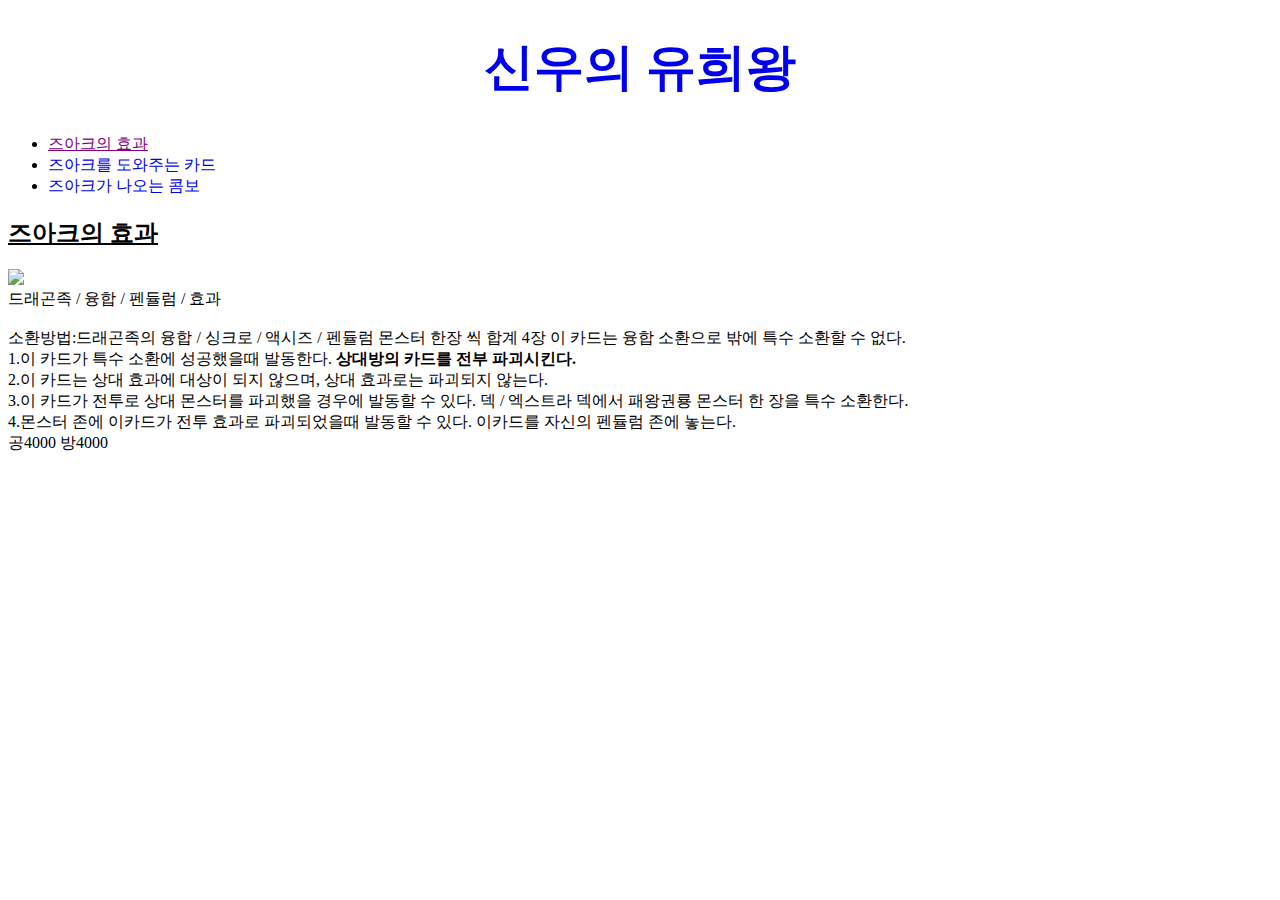
==== 1.html @ bee98f8d "시에스에스 센터 ,크게" ====
<!doctype html>
<html>
  <head>
    <title>즈아크,자크</title>
    <meta charset = "utf-8">
    <style>
      a{
        text-decoration:none;
      }
      h1{
        font-size:50px;
        text-align: center;
      }
    </style>
  </head>
  <body>
    <h1><a href="index.html">신우의 유희왕</a></h1>
    <ul>
      <li><a href="1.html" style="color:purple;text-decoration:underline">즈아크의 효과</a></li>
      <li><a href="2.html">즈아크를 도와주는 카드</a></li>
      <li><a href="3.html">즈아크가 나오는 콤보</a></li>
    </ul>
    <h2><strong><u>즈아크의 효과</u></strong></h2>
    <img width="25%" src="https://ww.namu.la/s/[base64]">
    <br>드래곤족 / 융합 / 펜듈럼 / 효과<br/><br/>
    소환방법:드래곤족의 융합 / 싱크로 / 액시즈 / 펜듈럼 몬스터 한장 씩 합계 4장
    이 카드는 융합 소환으로 밖에 특수 소환할 수 없다.<br/>
    1.이 카드가 특수 소환에 성공했을때 발동한다.<strong> 상대방의 카드를 전부 파괴시킨다.</strong><br/>
    2.이 카드는 상대 효과에 대상이 되지 않으며, 상대 효과로는 파괴되지 않는다.<br/>
    3.이 카드가 전투로 상대 몬스터를 파괴했을 경우에 발동할 수 있다. 덱 / 엑스트라 덱에서
    패왕권룡 몬스터 한 장을 특수 소환한다.<br/>
    4.몬스터 존에 이카드가 전투 효과로 파괴되었을때 발동할 수 있다.
    이카드를 자신의 펜듈럼 존에 놓는다.<br/>
             공4000 방4000
  </body>
</html>
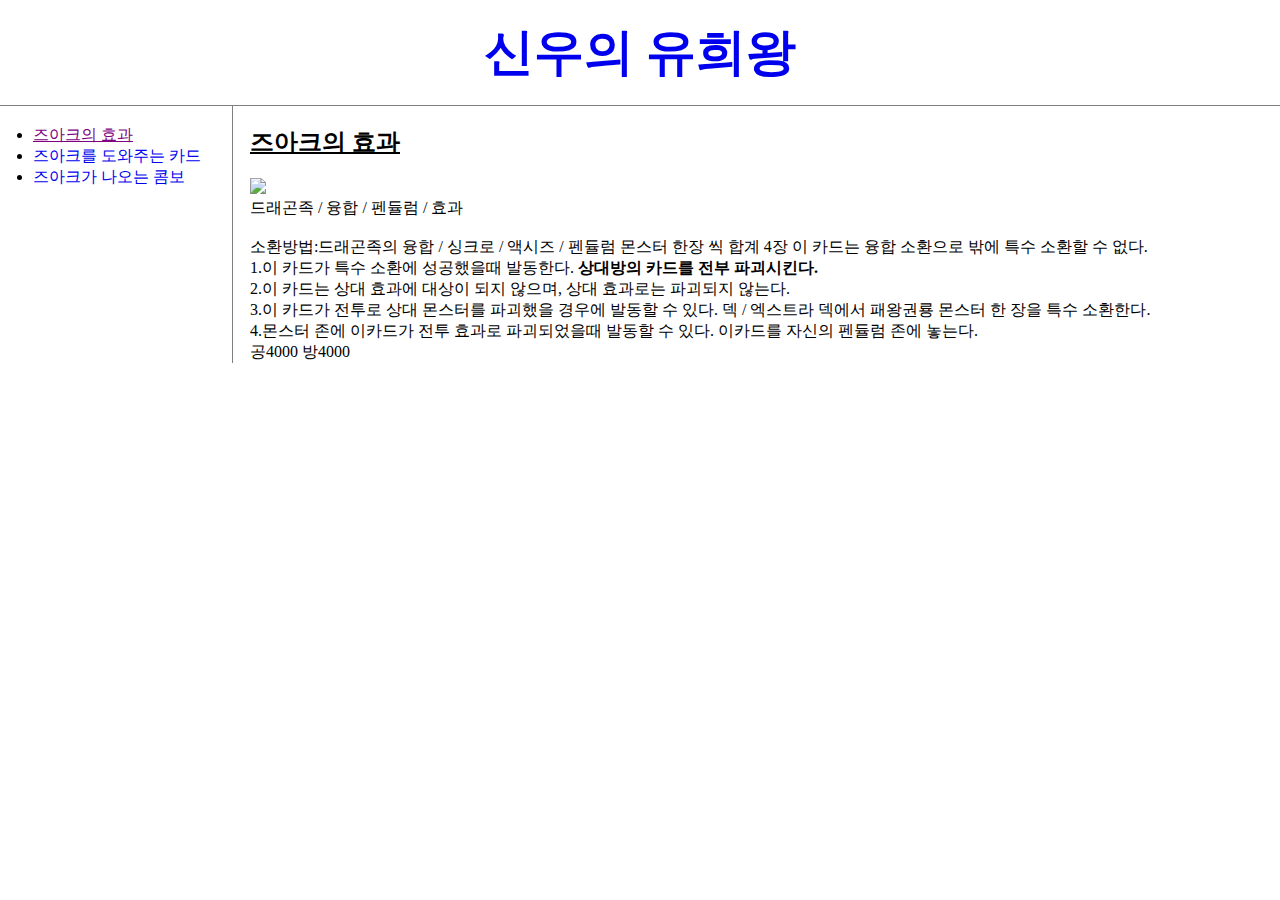
==== commit 1adfa79f: "깔끔하게 정리 완료" ====
--- a/1.html
+++ b/1.html
@@ -4,22 +4,53 @@
     <title>즈아크,자크</title>
     <meta charset = "utf-8">
     <style>
+      body{
+        margin:0;
+      }
       a{
         text-decoration:none;
       }
       h1{
         font-size:50px;
         text-align: center;
+        border-bottom:1px solid gray;
+        margin:0;
+        padding:19px;
+      }
+      ul{
+        border-right:1px solid gray;
+        width:180px;
+        margin:0;
+        padding:19px;
+      }
+      #grid{
+        display:grid;
+        grid-template-columns:150px 1fr;
+      }
+      #grid ul{
+        padding-left:33px;
+      }
+      #art{
+        padding-left:100px;
+      }
+      @media(max-width:800px){
+        #grid{
+          display: block;
+        }
+        ul{
+          border-right: none;
       }
     </style>
   </head>
   <body>
     <h1><a href="index.html">신우의 유희왕</a></h1>
+    <div id="grid">
     <ul>
       <li><a href="1.html" style="color:purple;text-decoration:underline">즈아크의 효과</a></li>
       <li><a href="2.html">즈아크를 도와주는 카드</a></li>
       <li><a href="3.html">즈아크가 나오는 콤보</a></li>
     </ul>
+    <div id="art">
     <h2><strong><u>즈아크의 효과</u></strong></h2>
     <img width="25%" src="https://ww.namu.la/s/[base64]">
     <br>드래곤족 / 융합 / 펜듈럼 / 효과<br/><br/>
@@ -32,5 +63,8 @@
     4.몬스터 존에 이카드가 전투 효과로 파괴되었을때 발동할 수 있다.
     이카드를 자신의 펜듈럼 존에 놓는다.<br/>
              공4000 방4000
+             </div>
+             </div>
+
   </body>
 </html>
